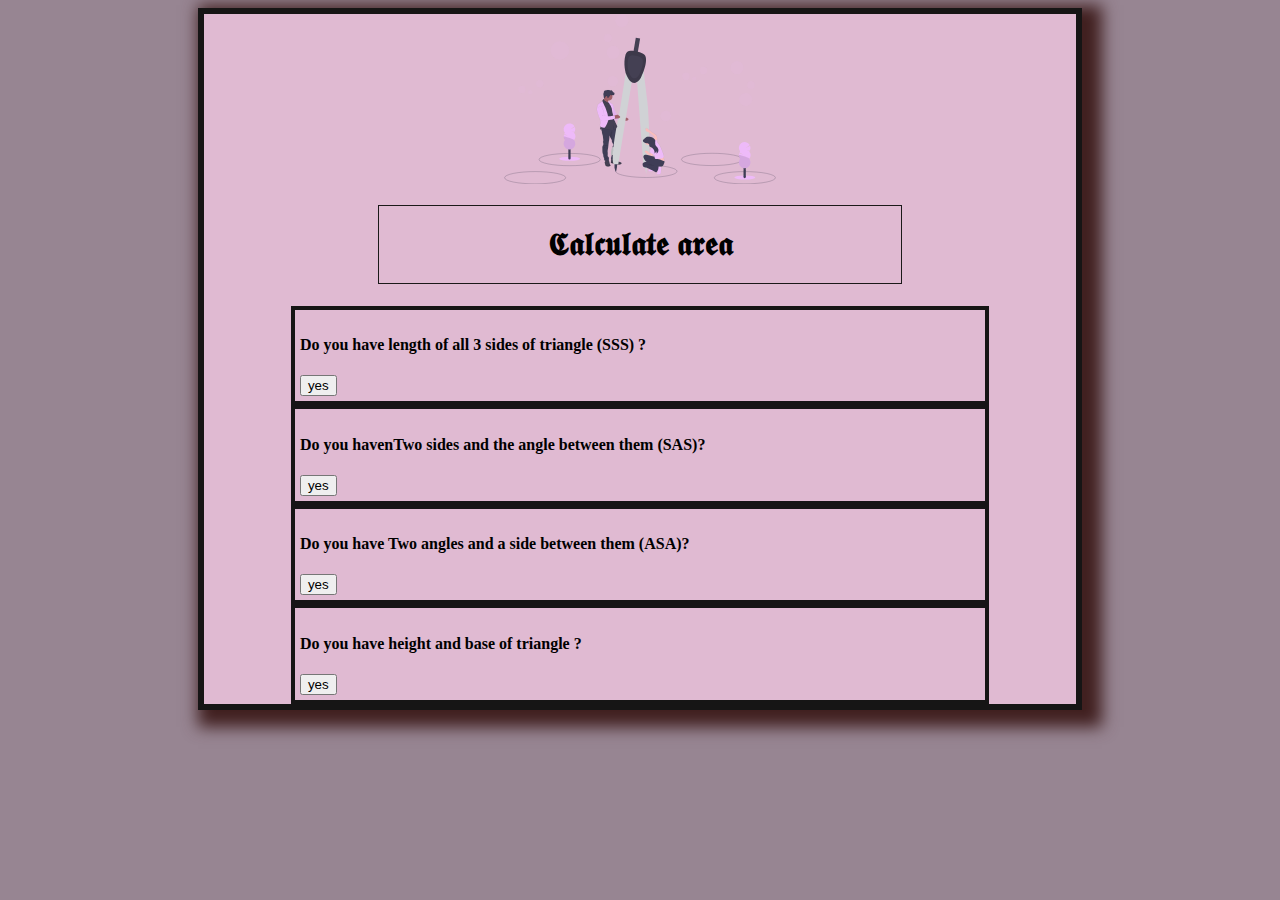
==== calculateArea.html @ bb68c16c "quiz.js left" ====
<!DOCTYPE html>
<html lang="en">

<head>
    <meta charset="UTF-8">
    <meta http-equiv="X-UA-Compatible" content="IE=edge">
    <meta name="viewport" content="width=device-width, initial-scale=1.0">
    <link rel="stylesheet" href="index.css">
    <title>Calculate AREA</title>
</head>

<body>
    <div id="top-container1">
        <img style="height: 170px;  display: block;
        margin-left: auto;
        margin-right: auto;
        width: 50%;" src="images/undraw_circles_y7s2 (1).svg">
        <H1
            style="text-align: center; border:1px solid rgb(27, 25, 25); margin-left: 20%; margin-right: 20%; padding: 20px;">
            𝕮𝖆𝖑𝖈𝖚𝖑𝖆𝖙𝖊 𝖆𝖗𝖊𝖆</H1>

        <div id="container1" class="areaCalBlock">
            <h4> Do you have length of all 3 sides of triangle (SSS) ?</h4>
            <button id="p" value="Show/Hide" onClick="showHideDiv('op')">yes</button>

            <div id="op" style="display: none;">
                <input id="op1" class="inputBox inputSide inputInOption1" placeholder="enter the length of side a " />
                <input id="op2" class="inputBox inputSide inputInOption1" placeholder="enter the length of side b " />
                <input id="op3" class="inputBox inputSide inputInOption1" placeholder="enter the length of side c " />
                <div >
                <button id="CalArea" onClick="Herons_Formula()">Calculate Area</button>          </div>
                <div id="out1" class="areaShowHere"></div></div>
  
        </div>

        <div id="container1" class="areaCalBlock">
            <h4> Do you havenTwo sides and the angle between them (SAS)?</h4>
            <button value="Show/Hide" onClick="divl('opp')">yes</button>
            <div id="opp" style="display: NONE;">
                <input id="opp1" class="inputBox inputSide inputInOption2" placeholder="enter the length of side a " />
                <input id="opp2" class="inputBox inputSide inputInOption2" placeholder="enter the length of side b " />
                <input id="opp3" class="inputBox inputSide inputInOption2" placeholder="enter the angle  " />
                <button id="CalArea"  onClick="SAS()">Calculate Area</button>
                <div id="outt1" class="areaShowHere"></div>
            </div>
        </div>

        <div id="container1" class="areaCalBlock">
            <h4>Do you have Two angles and a side between them (ASA)?</h4>
            <button value="Show/Hide" onClick="showHideDiv2('opl')">yes</button>
            <div id="opl" style="display: none;">
                <input id="oppp1" class="inputBox inputSide inputInOption3" placeholder="enter the length of side a " />
                <input id="oppp2" class="inputBox inputSide inputInOption3" placeholder="enter the angle a " />
                <input id="oppp3" class="inputBox inputSide inputInOption3" placeholder="enter the angle b " />
                <button id="CalArea"  onClick="ASA()">Calculate Area</button>
                <div id="outtt1" class="areaShowHere"></div>
            </div>
        </div>

        <div id="container1" class="areaCalBlock">

            <h4>Do you have height and base of triangle ?</h4>
            <button value="Show/Hide" onClick="showHideDiv3('opm')">yes</button>
            <div id="opm" style="display: none;">
                <input id="base" class="inputBox inputSide inputInOption4" placeholder="enter the base  " />
                <input id="height" class="inputBox inputSide inputInOption4" placeholder="enter the height" />
                <button id="CalArea"  onClick="simple()">Calculate Area</button>
                <div id="sim"></div>
            </div>
        </div>

        <!-- <div id="container" class="areaCalBlock">
            <h3>Area of an equilateral triangle </h3>
            <button value="Show/Hide" onClick="showHideDiv4('op4')">yes</button>
            <div id="op4" style="display: none;">
                <input id="eq" placeholder="enter the side of triangle">
                <button id="si" onclick="equilateral()">enter</button>
                <div id="sii" class="areaShowHere"></div>
            </div>
        </div> -->
    </div>

    </div>

    <script src="index.js"></script>

</body>

</html>
---- index.css ----
#sumtriangle{
    width: 100px;
    height: 40px;
    background-color:black;
    color:azure

}
body{
   background-color: rgb(151, 133, 146);
}
/* rgb(151, 133, 146) */
#container{
 
border:6px solid rgb(22, 21, 21);
padding : 15px;
margin-left: 20%;
margin-right: 20%;
}
#output{
    padding: 15px;
    text-align: center;
    font-weight: 600;
    font-style: oblique;
    font-size: larger;
}
#top-container
{
    margin-left: 20%;
    margin-right:20%;
    border:6px solid rgb(22, 21, 21);
     background-color: rgb(224, 186, 210);
     box-shadow:  10px 7px 15px 10px rgb(65, 32, 32);

    

}
#CalArea
{ background-color:black;
    color:azure


}
#top-container1
{
    margin-left: 15%;
    margin-right:15%;
    border:6px solid rgb(22, 21, 21);
     background-color: rgb(224, 186, 210);
     box-shadow: 10px 7px 15px 10px rgb(65, 32, 32);
   

    

}
#container1{
 
    border:4px solid rgb(22, 21, 21);
    padding : 5px;
    margin-left: 10%;
    margin-right: 10%;
    }
    #li{
        text-decoration: none;
        color:black;
        font-size: larger;
      
    }

    .footer {
        /* margin-bottom: 10%; */
      
     bottom:0;
     left:0;
     width:100%;
     /* height: 10px; */
     background-color: rgb(151, 133, 146);
     padding-top: 1px;
    }
    .legacyText{
       font-size: 0.90rem;
       /* padding-bottom: 0.02rem; */
       float: right;
       margin-right:1.10rem;
       margin-bottom: 1px;
    
    }
    .list-group-item{
        text-decoration: none;
        color: rgb(10, 10, 10);
    }
    a :hover{
       font-weight: bold;
       color:blue;

    }
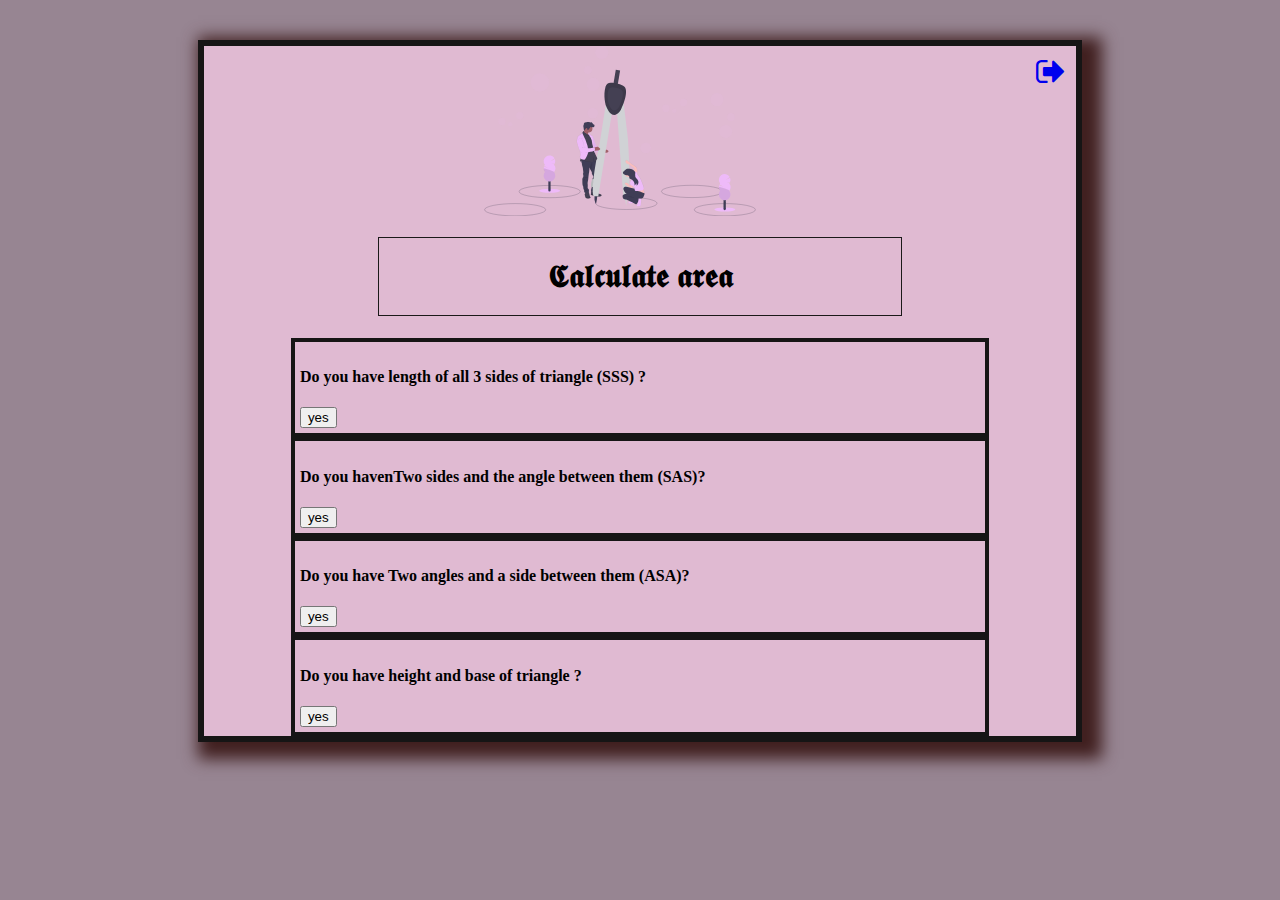
==== commit 31a65cee: "finall" ====
--- a/calculateArea.html
+++ b/calculateArea.html
@@ -4,13 +4,16 @@
 <head>
     <meta charset="UTF-8">
     <meta http-equiv="X-UA-Compatible" content="IE=edge">
+
     <meta name="viewport" content="width=device-width, initial-scale=1.0">
+    <link rel="stylesheet" href="https://cdnjs.cloudflare.com/ajax/libs/font-awesome/4.7.0/css/font-awesome.min.css" integrity="sha512-SfTiTlX6kk+qitfevl/7LibUOeJWlt9rbyDn92a1DqWOw9vWG2MFoays0sgObmWazO5BQPiFucnnEAjpAB+/Sw==" crossorigin="anonymous" />
     <link rel="stylesheet" href="index.css">
     <title>Calculate AREA</title>
 </head>
 
-<body>
+<body style= "margin-top: 40px; margin-bottom: 40px;">
     <div id="top-container1">
+        <a href="index.html"><i style="float: right; margin-right: 10px;margin-top: 10px;"  class="fa fa-sign-out fa-2x" aria-hidden="true"></i></a>
         <img style="height: 170px;  display: block;
         margin-left: auto;
         margin-right: auto;
--- a/index.css
+++ b/index.css
@@ -90,7 +90,7 @@
     }
     a :hover{
        font-weight: bold;
-       color:blue;
+       color:rgb(163, 39, 221);
 
     }
    